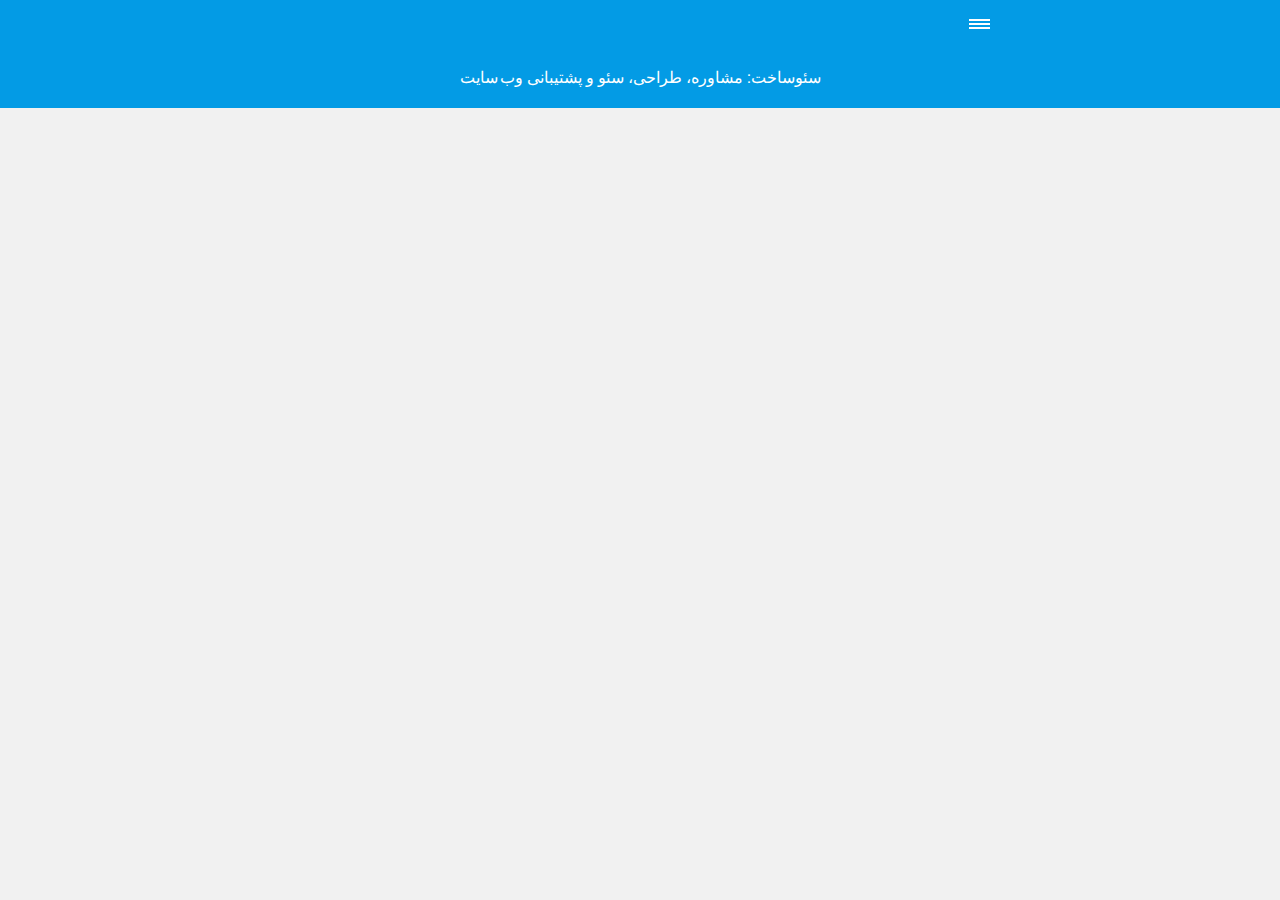
==== amp/index.html @ 919e890e "Updated from Publii" ====
<!doctype html><html amp lang="fa"><head><meta charset="utf-8"><title>سئوساخت</title><link rel="canonical" href="https://www.seosakht.ir/"><meta name="viewport" content="width=device-width,minimum-scale=1,initial-scale=1"><link href="https://fonts.googleapis.com/css?family=Roboto:400,700&display=swap" rel="stylesheet" type="text/css"><script async custom-element="amp-sidebar" src="https://cdn.ampproject.org/v0/amp-sidebar-0.1.js"></script><script async custom-element="amp-iframe" src="https://cdn.ampproject.org/v0/amp-iframe-0.1.js"></script><script async custom-element="amp-video" src="https://cdn.ampproject.org/v0/amp-video-0.1.js"></script><script type="application/ld+json">{"@context":"http://schema.org","@type":"Organization","name":"سئوساخت","logo":"https://www.seosakht.ir/media/website/SEOsakht.png","url":"https://www.seosakht.ir/amp/","sameAs":["https://www.instagram.com/seosakht/"]}</script><style amp-custom>article,
aside,
footer,
header,
hgroup,
main,
nav,
section {
  display: block; }

*,
*:before,
*:after {
  -webkit-box-sizing: content-box;
  box-sizing: content-box;
  margin: 0;
  padding: 0; }

li {
  list-style: none; }

amp-img {
  max-width: 100%; }

button,
input,
select,
textarea {
  font: inherit; }

html {
  direction: rtl;
  font-size: 1rem; }

body {
  background: #f1f1f1;
  color: #262626;
  font-family: -apple-system, BlinkMacSystemFont, "Segoe UI", Roboto, Oxygen-Sans, Ubuntu, Cantarell, "Helvetica Neue", sans-serif;
  line-height: 1.6; }

a {
  color:  #039be5;
  text-decoration: none;
  -webkit-transition: all 0.12s linear 0s;
  -o-transition: all 0.12s linear 0s;
  transition: all 0.12s linear 0s; }

a:hover {
  color: #262626;
  text-decoration: underline;
  -webkit-text-decoration-skip: ink;
  text-decoration-skip: ink; }

a:active {
  color: #262626; }

a:focus {
  outline: 2px dotted #039be5; }

figure,
blockquote,
p,
ul,
ol,
dl,
table,
hr,
fieldset {
  margin-top: 1.6rem; }

h1,
h2,
h3,
h4,
h5,
h6 {
  color: #262626;
  font-family: -apple-system, BlinkMacSystemFont, "Segoe UI", Roboto, Oxygen-Sans, Ubuntu, Cantarell, "Helvetica Neue", sans-serif;
  font-weight: 500;
  line-height: 1.2;
  margin-top: 2.13333rem; }

h1 {
  font-size: 1.67583rem;
  font-weight: normal; }

h2 {
  font-size: 1.4729rem; }

h3 {
  font-size: 1.29454rem; }

h4 {
  font-size: 1.13778rem; }

h5 {
  font-size: 1rem; }

h6 {
  font-size: 0.87891rem; }

h2 + p,
h3 + p,
h4 + p,
h5 + p,
h6 + p {
  margin-top: 0.8rem; }

b,
strong {
  font-weight: 600; }

blockquote {
  color: #6c7175;
  font-family: "Droid Serif", "Times", "Source Serif Pro", serif;
  font-style: italic;
  padding: 1.33333rem 0.53333rem 1.33333rem 3.2rem;
  position: relative; }
  blockquote:before {
    display: block;
    content: "\201C";
    font-size: 4.41226rem;
    position: absolute;
    right: 0;
    top: -12px;
    color: rgba(108, 113, 117, 0.5); }
  blockquote > :nth-child(1) {
    margin-top: 0; }

ul,
ol {
  margin-right: 2rem; }
  ul > li,
  ol > li {
    list-style: inherit;
    padding: 0 0 0.26667rem 0.26667rem; }

dl dt {
  color: #262626;
  font-weight: 600; }

code,
pre {
  background-color: #f1f1f1;
  font-family: monospace; }

pre {
  margin: 1.6rem 0 0;
  padding: 1.6rem;
  white-space: pre-wrap;
  word-wrap: break-word;
  overflow-x: auto; }
  pre > code {
    color: #262626;
    padding: 0; }

code {
  border-radius: 3px;
  color: #262626;
  padding: 0.26667rem 0.53333rem; }

table {
  border-collapse: collapse;
  border-spacing: 0;
  border: 1px solid #d4d4d4;
  width: 100%;
  overflow-x: auto;
  vertical-align: top;
  text-align: right;
  white-space: nowrap; }
  table th {
    font-weight: 500;
    padding: 0.53333rem 1.06667rem; }
  table tr {
    border-bottom: 1px solid #d4d4d4; }
    table tr:nth-child(2n) {
      background: #f1f1f1; }
  table td {
    padding: 0.53333rem 1.06667rem; }

figcaption {
  clear: both;
  color: rgba(108, 113, 117, 0.6);
  font-size: 0.82397rem;
  margin: 0.8rem 0 0;
  text-align: center; }

sub,
sup {
  font-size: 65%; }

hr {
  border: 0;
  height: 0;
  border-top: 1px solid rgba(0, 0, 0, 0.1);
  border-bottom: 1px solid rgba(255, 255, 255, 0.3); }

.btn, [type=button],
[type=submit],
button {
  background: #039be5;
  border: none;
  border-radius: 2px;
  color: #ffffff;
  cursor: pointer;
  display: inline-block;
  font-size: 0.87891rem;
  font-weight: 500;
  line-height: 1.9;
  padding: 0.53333rem 1.33333rem;
  text-align: center;
  text-decoration: none;
  -webkit-transition: all .15s ease;
  -o-transition: all .15s ease;
  transition: all .15s ease;
  width: auto; }
  .btn:hover, [type=button]:hover,
  [type=submit]:hover,
  button:hover {
    background: #262626;
    color: #ffffff; }
  .btn:focus, [type=button]:focus,
  [type=submit]:focus,
  button:focus {
    outline: none; }
  .btn-outline {
    border: 1px solid #ddd;
    background: #ffffff;
    border-radius: 3px;
    color: #262626; }

[type=button],
[type=submit],
button {
  text-transform: uppercase;
  -webkit-appearance: none;
  -moz-appearance: none; }

.navbar {
  background: #039be5;
  -webkit-box-shadow: 0 0 6px 0 rgba(0, 0, 0, 0.2);
  box-shadow: 0 0 6px 0 rgba(0, 0, 0, 0.2);
  line-height: 3;
  max-height: 4rem; }
  .navbar > div {
    -webkit-box-align: center;
    -ms-flex-align: center;
    align-items: center;
    display: -webkit-box;
    display: -ms-flexbox;
    display: flex;
    -webkit-box-pack: center;
    -ms-flex-pack: center;
    justify-content: center;
    text-align: right;
    max-width: 700px;
    margin: 0 auto; }
  .navbar a {
    color: #ffffff;
    text-decoration: none; }
  .navbar-sidebar-toggle {
    right: 0;
    position: relative;
    text-indent: -99999rem; }
    .navbar-sidebar-toggle:before {
      content: "";
      display: block;
      border-top: 0.375rem double #ffffff;
      border-bottom: 0.125rem solid #ffffff;
      height: 0.125rem;
      position: absolute;
      text-indent: 0;
      top: 50%;
      width: 1.3rem;
      -webkit-transform: translate(0px, -50%);
      -ms-transform: translate(0px, -50%);
      transform: translate(0px, -50%); }


.logo {
            background-image: url('https://www.seosakht.ir/media/website/SEOsakht.png');
            background-size: auto 2rem;
            background-repeat: no-repeat;
            background-position: center center;
            display: inline-block;
  font-weight: 600;
  line-height: 1;
            margin: 0 auto;
            height: 2rem;
            text-indent: -9999px;
            width: 240px;vertical-align: middle;
        }
        .logo.logo-text {
            line-height: 2;
            text-align: center;
            text-indent: 0;
        }

amp-sidebar {
  background: #ffffff;
  width: 240px; }
  amp-sidebar > ul {
    margin: 0.8rem 0 0;
    padding: 0; }
    amp-sidebar > ul ul {
      border-right: 1px solid #d4d4d4;
      margin: 0.53333rem 0 0; }
    amp-sidebar > ul li {
      color: #262626;
      font-size: 0.9375rem;
      font-weight: 600;
      list-style: none;
      line-height: 1.4;
      padding: 0.42667rem 1.06667rem; }
      amp-sidebar > ul li li {
        font-weight: normal;
        padding: 0.26667rem 0 0.26667rem 1.06667rem; }
    amp-sidebar > ul a,
    amp-sidebar > ul a:visited {
      color: #262626; }

.bg-white {
  background: #ffffff; }

.wrap-page {
  max-width: 700px;
  margin: 0 auto; }

@media all and (max-width: 43.6875em) {
  .wrap-inner {
    padding: 0 6%; } }

.page-title {
  background: #ffffff;
  -webkit-box-shadow: 0 2px 3px rgba(38, 38, 38, 0.1);
  box-shadow: 0 2px 3px rgba(38, 38, 38, 0.1);
  margin-bottom: 0.8rem;
  padding: 1.6rem 6%; }
  .page-title > h1 {
    margin: 0;
    font-size: 1.29454rem; }
  .page-title > p {
    font-size: 0.87891rem;
    color: #6c7175;
    line-height: 1.3;
    margin: 0.26667rem 0 0; }
  .page-title-author {
    border-radius: 50%;
    float: right;
    height: 2.5rem;
    width: 2.5rem; }
    .page-title-author + h1 {
      margin-right: 3.5rem; }
      .page-title-author + h1 + p {
        margin-right: 3.5rem; }

.card {
  background: #ffffff;
  -webkit-box-shadow: 0 2px 3px rgba(38, 38, 38, 0.1);
  box-shadow: 0 2px 3px rgba(38, 38, 38, 0.1);
  margin-bottom: 0.8rem;
  padding-bottom: 1.06667rem; }

  .card-meta {
    border-top: 1px solid #d4d4d4;
    color: rgba(108, 113, 117, 0.6);
    font-size: 0.7242rem;
    font-weight: 500;
    margin-top: 1.06667rem;
    padding-top: 1.06667rem;
    text-transform: uppercase; }
    .card-meta a + time:before {
      content: "";
      background: #d4d4d4;
      display: inline-block;
      height: 3px;
      margin: 0 8px;
      width: 3px;
      vertical-align: middle;
      border-radius: 50%; }
  .card-text {
    font-size: 0.9375rem;
    overflow: hidden;
    padding: 0 6%; }
    .card-text h2 {
      font-size: 1.13778rem; }

.post {
  margin-bottom: 2.13333rem; }
  .post-featured-image {
    margin-top: 0;
    position: relative; }
    .post-featured-image > figcaption {
      background: rgba(0, 0, 0, 0.5);
      border-radius: 3px;
      color: #ffffff;
      position: absolute;
      bottom: 0.8rem;
      padding: 0 0.26667rem;
      left: 6%; }
  .post-header {
    margin-bottom: 2.13333rem; }
  .post-meta {
    border-bottom: 1px solid #d4d4d4;
    color: rgba(108, 113, 117, 0.6);
    font-size: 0.7242rem;
    font-weight: 500;
    margin-top: 1.06667rem;
    padding-bottom: 1.06667rem;
    text-transform: uppercase; }
    .post-meta a + time:before {
      content: "";
      background: #d4d4d4;
      display: inline-block;
      height: 3px;
      margin: 0 8px;
      width: 3px;
      vertical-align: middle;
      border-radius: 50%; }
  .post-tag {
    margin: 0; }
    .post-tag > li {
      display: inline-block;
      padding: 0; }
      .post-tag > li a {
        background: #f1f1f1;
        border-radius: 2px;
        color: #6c7175;
        font-size: 0.77248rem;
        display: inline-block;
        margin: 0 0.26667rem 0.26667rem 0;
        padding: 0.26667rem 0.53333rem; }
        .post-tag > li a:hover {
          background: #039be5;
          color: #ffffff;
          text-decoration: none; }
  .post-share {
    display: -webkit-box;
    display: -ms-flexbox;
    display: flex;
    -webkit-box-orient: horizontal;
    -webkit-box-direction: normal;
    -ms-flex-direction: row;
    flex-direction: row;
    -webkit-box-pack: justify;
    -ms-flex-pack: justify;
    justify-content: space-between;
    margin-top: 1.6rem;
    width: 100%; }
    .post-share amp-social-share {
      -webkit-box-flex: 1;
      -ms-flex: 1 0 auto;
      flex: 1 0 auto;
      background-size: 24px; }
  .post-scroll {
    color: #ffffff;
    background: #039be5;
    bottom: 10px;
    border-radius: 50%;
    border: none;
    -webkit-box-shadow: 0 1px 1.5px 0 rgba(38, 38, 38, 0.12), 0 1px 1px 0 rgba(38, 38, 38, 0.24);
    box-shadow: 0 1px 1.5px 0 rgba(38, 38, 38, 0.12), 0 1px 1px 0 rgba(38, 38, 38, 0.24);
    font-size: 1.13778rem;
    height: 46px;
    opacity: 0;
    outline: none;
    position: fixed;
    padding: 0;
    left: 4%;
    visibility: hidden;
    width: 46px;
    z-index: 9999; }
    .post-scroll-marker {
      height: 0px;
      position: absolute;
      top: 100px;
      width: 0px; }
        .post-pagination {
    background: #f1f1f1;
    -webkit-box-shadow: inset 0 2px 3px rgba(38, 38, 38, 0.1);
    box-shadow: inset 0 2px 3px rgba(38, 38, 38, 0.1);
    border-top: 1px solid #d4d4d4;
    padding: 1.06667rem 0; }
    .post-pagination > div {
      line-height: 1.2;
      padding: 0.53333rem 1.06667rem;
      text-align: center; }
      .post-pagination > div span {
        display: block;
        color: #6c7175;
        font-size: 0.7242rem;
        font-weight: 500;
        margin-bottom: 0.26667rem;
        text-transform: uppercase; }
    .post-pagination-prev a:before {
      content: "\2190";
      margin-left: 0.26667rem; }
    .post-pagination-next a:after {
      content: "\2192";
      margin-right: 0.26667rem; }

aside {
  margin: 1.6rem 0 0; }

.align-left {
  text-align: left; }

.align-right {
  text-align: right; }

.align-center {
  text-align: center; }

.align-justify {
  text-align: justify; }

.msg {
  border-right: 2px solid transparent;
  padding: 1.06667rem 1.06667rem; }
  .msg--highlight {
    background-color: #fff8e6;
    border-color: #e2ac4f; }
  .msg--info {
    background: rgba(45, 97, 201, 0.03);
    border-color: #039be5; }
  .msg--success {
    background: #f7fbf6;
    border-color: #5ab44b; }
  .msg--warning {
    background: #fff3f3;
    border-color: #c06367;
    color: #a94442; }

.dropcap:first-letter {
  float: right;
  font-family: -apple-system, BlinkMacSystemFont, "Segoe UI", Roboto, Oxygen-Sans, Ubuntu, Cantarell, "Helvetica Neue", sans-serif;
  font-size: 2.16943rem;
  line-height: 0.7;
  margin-left: 0.53333rem;
  padding: 0.53333rem 0.53333rem 0.53333rem 0; }

.pagination {
  display: -webkit-box;
  display: -ms-flexbox;
  display: flex;
  -webkit-box-pack: justify;
  -ms-flex-pack: justify;
  justify-content: space-between;
  margin: 0.8rem 0; }
  .pagination > a {
    padding-left: 0;
    padding-right: 0;
    width: 49%; }
  .pagination-right {
    margin-right: auto; }

.bottom {
  background: #039be5;
  color: #ffffff;
  padding: 1.06667rem 4%;
  text-align: center; }

    /*
 * Put your custom CSS code here (it will be used only in the AMP mode)
 */</style><style amp-boilerplate>body{-webkit-animation:-amp-start 8s steps(1,end) 0s 1 normal both;-moz-animation:-amp-start 8s steps(1,end) 0s 1 normal both;-ms-animation:-amp-start 8s steps(1,end) 0s 1 normal both;animation:-amp-start 8s steps(1,end) 0s 1 normal both}@-webkit-keyframes -amp-start{from{visibility:hidden}to{visibility:visible}}@-moz-keyframes -amp-start{from{visibility:hidden}to{visibility:visible}}@-ms-keyframes -amp-start{from{visibility:hidden}to{visibility:visible}}@-o-keyframes -amp-start{from{visibility:hidden}to{visibility:visible}}@keyframes -amp-start{from{visibility:hidden}to{visibility:visible}}</style><noscript><style amp-boilerplate>body{-webkit-animation:none;-moz-animation:none;-ms-animation:none;animation:none}</style></noscript><script async src="https://cdn.ampproject.org/v0.js"></script><script custom-element="amp-animation" src="https://cdn.ampproject.org/v0/amp-animation-0.1.js" async></script><script custom-element="amp-position-observer" src="https://cdn.ampproject.org/v0/amp-position-observer-0.1.js" async></script></head><body><nav class="navbar wrap-inner" id="top"><div><a on="tap:navbar-sidebar.toggle" class="navbar-sidebar-toggle" title="Menu">Menu</a> <a class="logo" href="https://www.seosakht.ir/amp/">سئوساخت</a></div></nav><main class="wrap-page"></main><amp-animation id="showAnim" layout="nodisplay"><script type="application/json">{
                    "duration": "200ms",
                    "fill": "both",
                    "iterations": "1",
                    "direction": "alternate",
                    "animations": [{
                        "selector": ".post-scroll",
                        "keyframes": [{
                            "opacity": "1",
                            "visibility": "visible",
                            "transform": "scale(1)"
                        }]
                    }]
                }</script></amp-animation><amp-animation id="hideAnim" layout="nodisplay"><script type="application/json">{
                    "duration": "200ms",
                    "fill": "both",
                    "iterations": "1",
                    "direction": "alternate",
                    "animations": [{
                        "selector": ".post-scroll",
                        "keyframes": [{
                            "opacity": "0",
                            "visibility": "hidden",
                            "transform": "scale(0.1)"
                        }]
                    }]
                }</script></amp-animation><div class="post-scroll-marker"><amp-position-observer on="enter:hideAnim.start; exit:showAnim.start" layout="nodisplay"></amp-position-observer></div><button class="post-scroll" on="tap:top.scrollTo(duration=200)">&#8593;</button><footer class="bottom">سئوساخت: مشاوره، طراحی، سئو و پشتیبانی وب سایت</footer><amp-sidebar id="navbar-sidebar" layout="nodisplay"><ul></ul></amp-sidebar></body></html>
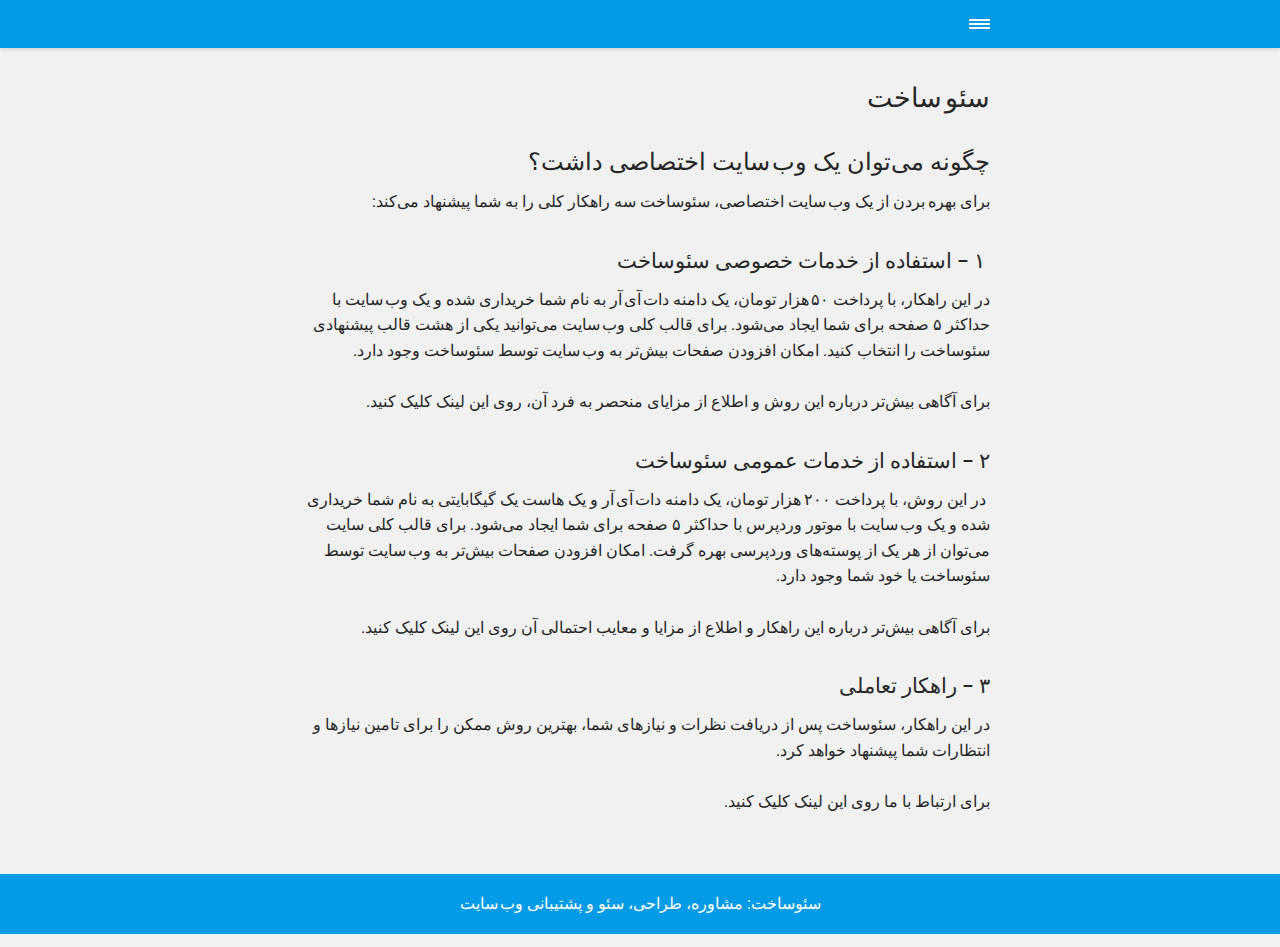
==== commit 98747820: "Updated from Publii" ====
--- a/amp/index.html
+++ b/amp/index.html
@@ -562,7 +562,7 @@
 
     /*
  * Put your custom CSS code here (it will be used only in the AMP mode)
- */</style><style amp-boilerplate>body{-webkit-animation:-amp-start 8s steps(1,end) 0s 1 normal both;-moz-animation:-amp-start 8s steps(1,end) 0s 1 normal both;-ms-animation:-amp-start 8s steps(1,end) 0s 1 normal both;animation:-amp-start 8s steps(1,end) 0s 1 normal both}@-webkit-keyframes -amp-start{from{visibility:hidden}to{visibility:visible}}@-moz-keyframes -amp-start{from{visibility:hidden}to{visibility:visible}}@-ms-keyframes -amp-start{from{visibility:hidden}to{visibility:visible}}@-o-keyframes -amp-start{from{visibility:hidden}to{visibility:visible}}@keyframes -amp-start{from{visibility:hidden}to{visibility:visible}}</style><noscript><style amp-boilerplate>body{-webkit-animation:none;-moz-animation:none;-ms-animation:none;animation:none}</style></noscript><script async src="https://cdn.ampproject.org/v0.js"></script><script custom-element="amp-animation" src="https://cdn.ampproject.org/v0/amp-animation-0.1.js" async></script><script custom-element="amp-position-observer" src="https://cdn.ampproject.org/v0/amp-position-observer-0.1.js" async></script></head><body><nav class="navbar wrap-inner" id="top"><div><a on="tap:navbar-sidebar.toggle" class="navbar-sidebar-toggle" title="Menu">Menu</a> <a class="logo" href="https://www.seosakht.ir/amp/">سئوساخت</a></div></nav><main class="wrap-page"></main><amp-animation id="showAnim" layout="nodisplay"><script type="application/json">{
+ */</style><style amp-boilerplate>body{-webkit-animation:-amp-start 8s steps(1,end) 0s 1 normal both;-moz-animation:-amp-start 8s steps(1,end) 0s 1 normal both;-ms-animation:-amp-start 8s steps(1,end) 0s 1 normal both;animation:-amp-start 8s steps(1,end) 0s 1 normal both}@-webkit-keyframes -amp-start{from{visibility:hidden}to{visibility:visible}}@-moz-keyframes -amp-start{from{visibility:hidden}to{visibility:visible}}@-ms-keyframes -amp-start{from{visibility:hidden}to{visibility:visible}}@-o-keyframes -amp-start{from{visibility:hidden}to{visibility:visible}}@keyframes -amp-start{from{visibility:hidden}to{visibility:visible}}</style><noscript><style amp-boilerplate>body{-webkit-animation:none;-moz-animation:none;-ms-animation:none;animation:none}</style></noscript><script async src="https://cdn.ampproject.org/v0.js"></script><script custom-element="amp-animation" src="https://cdn.ampproject.org/v0/amp-animation-0.1.js" async></script><script custom-element="amp-position-observer" src="https://cdn.ampproject.org/v0/amp-position-observer-0.1.js" async></script></head><body><nav class="navbar wrap-inner" id="top"><div><a on="tap:navbar-sidebar.toggle" class="navbar-sidebar-toggle" title="Menu">Menu</a> <a class="logo" href="https://www.seosakht.ir/amp/">سئوساخت</a></div></nav><main class="wrap-page"><article class="post"><div class="wrap-inner"><header class="post-header"><h1>سئو ساخت</h1></header><h2>چگونه می‌توان یک وب سایت اختصاصی داشت؟</h2><p>برای بهره بردن از یک وب سایت اختصاصی، سئوساخت سه راهکار کلی را به شما پیشنهاد می‌کند:</p><h3> ۱ − استفاده از خدمات خصوصی سئوساخت</h3><p>در این راهکار، با پرداخت ۵۰ هزار تومان، یک دامنه دات آی آر به نام شما خریداری شده و یک وب سایت با حداکثر ۵ صفحه برای شما ایجاد می‌شود. برای قالب کلی وب سایت می‌توانید یکی از هشت قالب پیشنهادی سئوساخت را انتخاب کنید. امکان افزودن صفحات بیش‌تر به وب سایت توسط سئوساخت وجود دارد.</p><p>برای آگاهی بیش‌تر درباره این روش و اطلاع از مزایای منحصر به فرد آن، روی این لینک کلیک کنید.</p><h3>۲ − استفاده از خدمات عمومی سئوساخت</h3><p> در این روش، با پرداخت ۲۰۰ هزار تومان، یک دامنه دات آی آر و یک هاست یک گیگابایتی به نام شما خریداری شده و یک وب سایت با موتور وردپرس با حداکثر ۵ صفحه برای شما ایجاد می‌شود. برای قالب کلی سایت می‌توان از هر یک از پوسته‌های وردپرسی بهره گرفت. امکان افزودن صفحات بیش‌تر به وب سایت توسط سئوساخت یا خود شما وجود دارد.</p><p>برای آگاهی بیش‌تر درباره این راهکار و اطلاع از مزایا و معایب احتمالی آن روی این لینک کلیک کنید.</p><h3>۳ − راهکار تعاملی</h3><p>در این راهکار، سئوساخت پس از دریافت نظرات و نیازهای شما، بهترین روش ممکن را برای تامین نیازها و انتظارات شما پیشنهاد خواهد کرد.</p><p>برای ارتباط با ما روی این لینک کلیک کنید.</p><aside><div class="post-share"><amp-social-share type="system" width="40" height="40" data-param-text="سئو ساخت"></amp-social-share><amp-social-share type="twitter" width="40" height="40" data-param-text="سئو ساخت" data-param-url="https://www.seosakht.ir/amp/home.html"></amp-social-share><amp-social-share type="pinterest" width="40" height="40" data-param-url="https://www.seosakht.ir/amp/home.html"></amp-social-share><amp-social-share type="whatsapp" width="40" height="40" data-param-text="سئو ساخت"></amp-social-share></div></aside></div></article></main><amp-animation id="showAnim" layout="nodisplay"><script type="application/json">{
                     "duration": "200ms",
                     "fill": "both",
                     "iterations": "1",
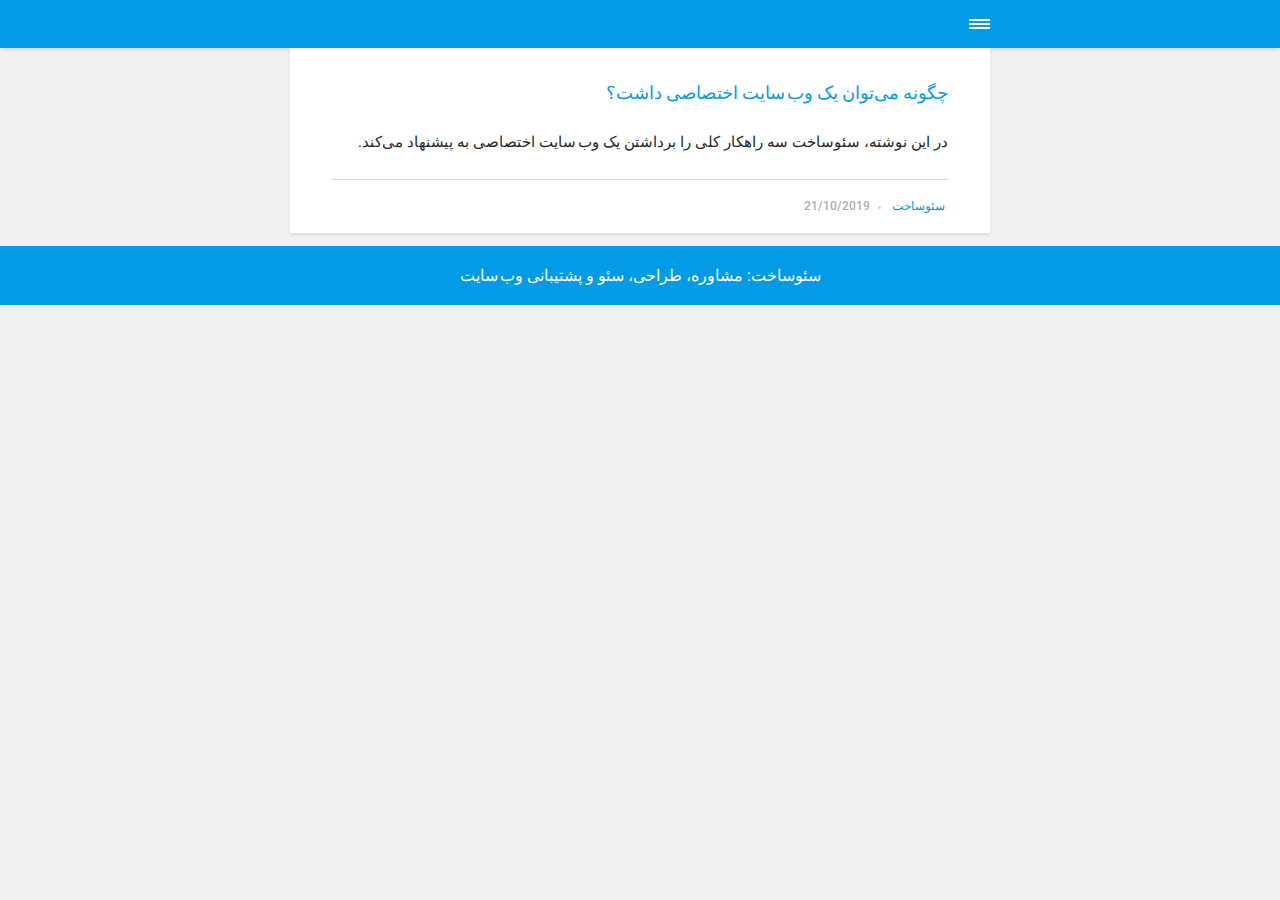
==== commit 47a4bf2b: "Updated from Publii" ====
--- a/amp/index.html
+++ b/amp/index.html
@@ -562,7 +562,7 @@
 
     /*
  * Put your custom CSS code here (it will be used only in the AMP mode)
- */</style><style amp-boilerplate>body{-webkit-animation:-amp-start 8s steps(1,end) 0s 1 normal both;-moz-animation:-amp-start 8s steps(1,end) 0s 1 normal both;-ms-animation:-amp-start 8s steps(1,end) 0s 1 normal both;animation:-amp-start 8s steps(1,end) 0s 1 normal both}@-webkit-keyframes -amp-start{from{visibility:hidden}to{visibility:visible}}@-moz-keyframes -amp-start{from{visibility:hidden}to{visibility:visible}}@-ms-keyframes -amp-start{from{visibility:hidden}to{visibility:visible}}@-o-keyframes -amp-start{from{visibility:hidden}to{visibility:visible}}@keyframes -amp-start{from{visibility:hidden}to{visibility:visible}}</style><noscript><style amp-boilerplate>body{-webkit-animation:none;-moz-animation:none;-ms-animation:none;animation:none}</style></noscript><script async src="https://cdn.ampproject.org/v0.js"></script><script custom-element="amp-animation" src="https://cdn.ampproject.org/v0/amp-animation-0.1.js" async></script><script custom-element="amp-position-observer" src="https://cdn.ampproject.org/v0/amp-position-observer-0.1.js" async></script></head><body><nav class="navbar wrap-inner" id="top"><div><a on="tap:navbar-sidebar.toggle" class="navbar-sidebar-toggle" title="Menu">Menu</a> <a class="logo" href="https://www.seosakht.ir/amp/">سئوساخت</a></div></nav><main class="wrap-page"><article class="post"><div class="wrap-inner"><header class="post-header"><h1>سئو ساخت</h1></header><h2>چگونه می‌توان یک وب سایت اختصاصی داشت؟</h2><p>برای بهره بردن از یک وب سایت اختصاصی، سئوساخت سه راهکار کلی را به شما پیشنهاد می‌کند:</p><h3> ۱ − استفاده از خدمات خصوصی سئوساخت</h3><p>در این راهکار، با پرداخت ۵۰ هزار تومان، یک دامنه دات آی آر به نام شما خریداری شده و یک وب سایت با حداکثر ۵ صفحه برای شما ایجاد می‌شود. برای قالب کلی وب سایت می‌توانید یکی از هشت قالب پیشنهادی سئوساخت را انتخاب کنید. امکان افزودن صفحات بیش‌تر به وب سایت توسط سئوساخت وجود دارد.</p><p>برای آگاهی بیش‌تر درباره این روش و اطلاع از مزایای منحصر به فرد آن، روی این لینک کلیک کنید.</p><h3>۲ − استفاده از خدمات عمومی سئوساخت</h3><p> در این روش، با پرداخت ۲۰۰ هزار تومان، یک دامنه دات آی آر و یک هاست یک گیگابایتی به نام شما خریداری شده و یک وب سایت با موتور وردپرس با حداکثر ۵ صفحه برای شما ایجاد می‌شود. برای قالب کلی سایت می‌توان از هر یک از پوسته‌های وردپرسی بهره گرفت. امکان افزودن صفحات بیش‌تر به وب سایت توسط سئوساخت یا خود شما وجود دارد.</p><p>برای آگاهی بیش‌تر درباره این راهکار و اطلاع از مزایا و معایب احتمالی آن روی این لینک کلیک کنید.</p><h3>۳ − راهکار تعاملی</h3><p>در این راهکار، سئوساخت پس از دریافت نظرات و نیازهای شما، بهترین روش ممکن را برای تامین نیازها و انتظارات شما پیشنهاد خواهد کرد.</p><p>برای ارتباط با ما روی این لینک کلیک کنید.</p><aside><div class="post-share"><amp-social-share type="system" width="40" height="40" data-param-text="سئو ساخت"></amp-social-share><amp-social-share type="twitter" width="40" height="40" data-param-text="سئو ساخت" data-param-url="https://www.seosakht.ir/amp/home.html"></amp-social-share><amp-social-share type="pinterest" width="40" height="40" data-param-url="https://www.seosakht.ir/amp/home.html"></amp-social-share><amp-social-share type="whatsapp" width="40" height="40" data-param-text="سئو ساخت"></amp-social-share></div></aside></div></article></main><amp-animation id="showAnim" layout="nodisplay"><script type="application/json">{
+ */</style><style amp-boilerplate>body{-webkit-animation:-amp-start 8s steps(1,end) 0s 1 normal both;-moz-animation:-amp-start 8s steps(1,end) 0s 1 normal both;-ms-animation:-amp-start 8s steps(1,end) 0s 1 normal both;animation:-amp-start 8s steps(1,end) 0s 1 normal both}@-webkit-keyframes -amp-start{from{visibility:hidden}to{visibility:visible}}@-moz-keyframes -amp-start{from{visibility:hidden}to{visibility:visible}}@-ms-keyframes -amp-start{from{visibility:hidden}to{visibility:visible}}@-o-keyframes -amp-start{from{visibility:hidden}to{visibility:visible}}@keyframes -amp-start{from{visibility:hidden}to{visibility:visible}}</style><noscript><style amp-boilerplate>body{-webkit-animation:none;-moz-animation:none;-ms-animation:none;animation:none}</style></noscript><script async src="https://cdn.ampproject.org/v0.js"></script><script custom-element="amp-animation" src="https://cdn.ampproject.org/v0/amp-animation-0.1.js" async></script><script custom-element="amp-position-observer" src="https://cdn.ampproject.org/v0/amp-position-observer-0.1.js" async></script></head><body><nav class="navbar wrap-inner" id="top"><div><a on="tap:navbar-sidebar.toggle" class="navbar-sidebar-toggle" title="Menu">Menu</a> <a class="logo" href="https://www.seosakht.ir/amp/">سئوساخت</a></div></nav><main class="wrap-page"><article class="card"><div class="card-text"><h2><a href="https://www.seosakht.ir/amp/seosakht.html">چگونه می‌توان یک وب سایت اختصاصی داشت؟</a></h2><p></p><p>در این نوشته، سئوساخت سه راهکار کلی را برداشتن یک وب سایت اختصاصی به پیشنهاد می‌کند.</p><p></p><p class="card-meta">‌ <a href="https://www.seosakht.ir/amp/a/sywskht/" rel="nofollow" title="سئوساخت">سئوساخت</a> <time datetime="2019-10-21T14:26">21/10/2019</time></p></div></article></main><amp-animation id="showAnim" layout="nodisplay"><script type="application/json">{
                     "duration": "200ms",
                     "fill": "both",
                     "iterations": "1",
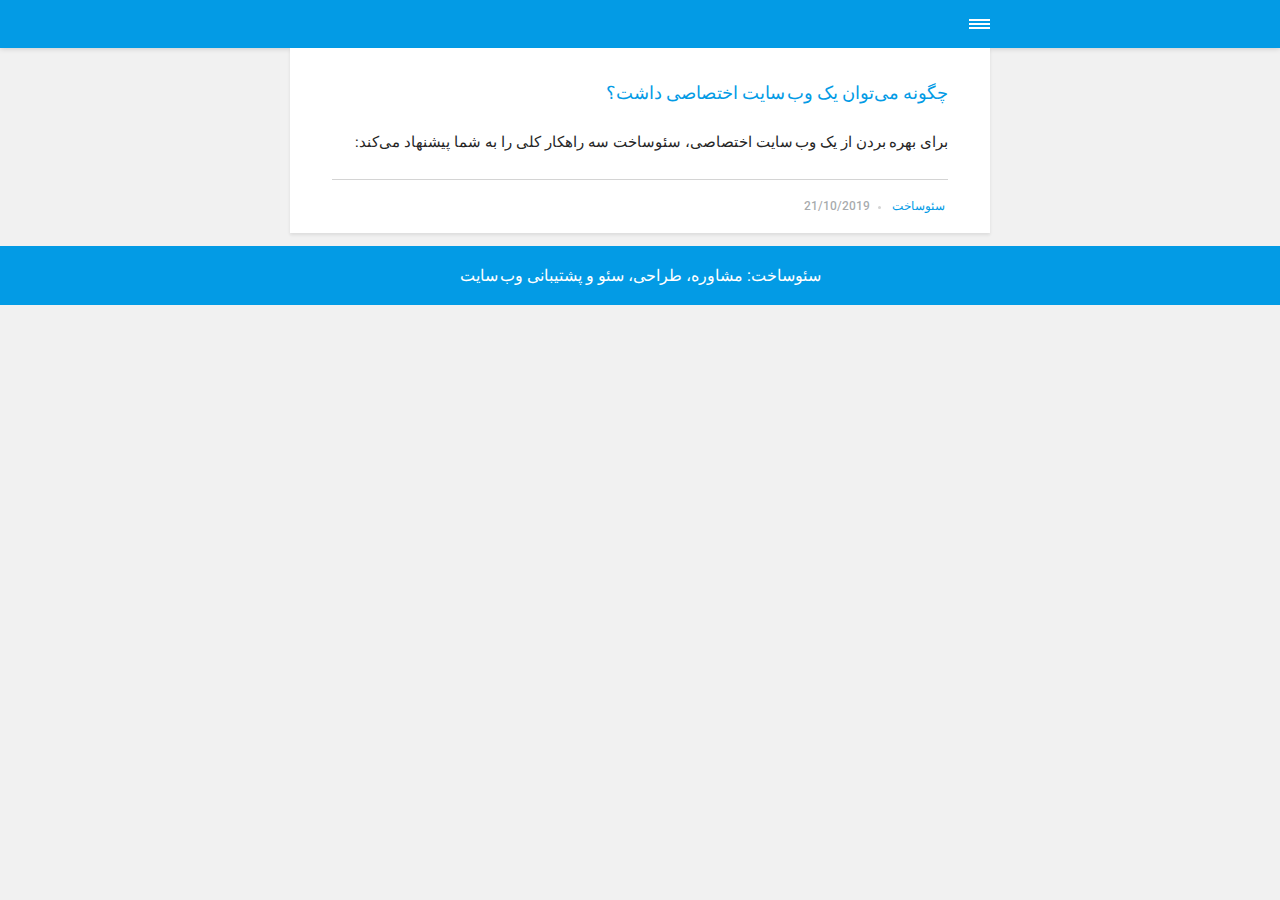
==== commit 0c1b5b6b: "Updated from Publii" ====
--- a/amp/index.html
+++ b/amp/index.html
@@ -562,7 +562,7 @@
 
     /*
  * Put your custom CSS code here (it will be used only in the AMP mode)
- */</style><style amp-boilerplate>body{-webkit-animation:-amp-start 8s steps(1,end) 0s 1 normal both;-moz-animation:-amp-start 8s steps(1,end) 0s 1 normal both;-ms-animation:-amp-start 8s steps(1,end) 0s 1 normal both;animation:-amp-start 8s steps(1,end) 0s 1 normal both}@-webkit-keyframes -amp-start{from{visibility:hidden}to{visibility:visible}}@-moz-keyframes -amp-start{from{visibility:hidden}to{visibility:visible}}@-ms-keyframes -amp-start{from{visibility:hidden}to{visibility:visible}}@-o-keyframes -amp-start{from{visibility:hidden}to{visibility:visible}}@keyframes -amp-start{from{visibility:hidden}to{visibility:visible}}</style><noscript><style amp-boilerplate>body{-webkit-animation:none;-moz-animation:none;-ms-animation:none;animation:none}</style></noscript><script async src="https://cdn.ampproject.org/v0.js"></script><script custom-element="amp-animation" src="https://cdn.ampproject.org/v0/amp-animation-0.1.js" async></script><script custom-element="amp-position-observer" src="https://cdn.ampproject.org/v0/amp-position-observer-0.1.js" async></script></head><body><nav class="navbar wrap-inner" id="top"><div><a on="tap:navbar-sidebar.toggle" class="navbar-sidebar-toggle" title="Menu">Menu</a> <a class="logo" href="https://www.seosakht.ir/amp/">سئوساخت</a></div></nav><main class="wrap-page"><article class="card"><div class="card-text"><h2><a href="https://www.seosakht.ir/amp/seosakht.html">چگونه می‌توان یک وب سایت اختصاصی داشت؟</a></h2><p></p><p>در این نوشته، سئوساخت سه راهکار کلی را برداشتن یک وب سایت اختصاصی به پیشنهاد می‌کند.</p><p></p><p class="card-meta">‌ <a href="https://www.seosakht.ir/amp/a/sywskht/" rel="nofollow" title="سئوساخت">سئوساخت</a> <time datetime="2019-10-21T14:26">21/10/2019</time></p></div></article></main><amp-animation id="showAnim" layout="nodisplay"><script type="application/json">{
+ */</style><style amp-boilerplate>body{-webkit-animation:-amp-start 8s steps(1,end) 0s 1 normal both;-moz-animation:-amp-start 8s steps(1,end) 0s 1 normal both;-ms-animation:-amp-start 8s steps(1,end) 0s 1 normal both;animation:-amp-start 8s steps(1,end) 0s 1 normal both}@-webkit-keyframes -amp-start{from{visibility:hidden}to{visibility:visible}}@-moz-keyframes -amp-start{from{visibility:hidden}to{visibility:visible}}@-ms-keyframes -amp-start{from{visibility:hidden}to{visibility:visible}}@-o-keyframes -amp-start{from{visibility:hidden}to{visibility:visible}}@keyframes -amp-start{from{visibility:hidden}to{visibility:visible}}</style><noscript><style amp-boilerplate>body{-webkit-animation:none;-moz-animation:none;-ms-animation:none;animation:none}</style></noscript><script async src="https://cdn.ampproject.org/v0.js"></script><script custom-element="amp-animation" src="https://cdn.ampproject.org/v0/amp-animation-0.1.js" async></script><script custom-element="amp-position-observer" src="https://cdn.ampproject.org/v0/amp-position-observer-0.1.js" async></script></head><body><nav class="navbar wrap-inner" id="top"><div><a on="tap:navbar-sidebar.toggle" class="navbar-sidebar-toggle" title="Menu">Menu</a> <a class="logo" href="https://www.seosakht.ir/amp/">سئوساخت</a></div></nav><main class="wrap-page"><article class="card"><div class="card-text"><h2><a href="https://www.seosakht.ir/amp/seosakht.html">چگونه می‌توان یک وب سایت اختصاصی داشت؟</a></h2><p></p><p>برای بهره بردن از یک وب سایت اختصاصی، سئوساخت سه راهکار کلی را به شما پیشنهاد می‌کند:</p><p></p><p class="card-meta">‌ <a href="https://www.seosakht.ir/amp/a/sywskht/" rel="nofollow" title="سئوساخت">سئوساخت</a> <time datetime="2019-10-21T14:26">21/10/2019</time></p></div></article></main><amp-animation id="showAnim" layout="nodisplay"><script type="application/json">{
                     "duration": "200ms",
                     "fill": "both",
                     "iterations": "1",
